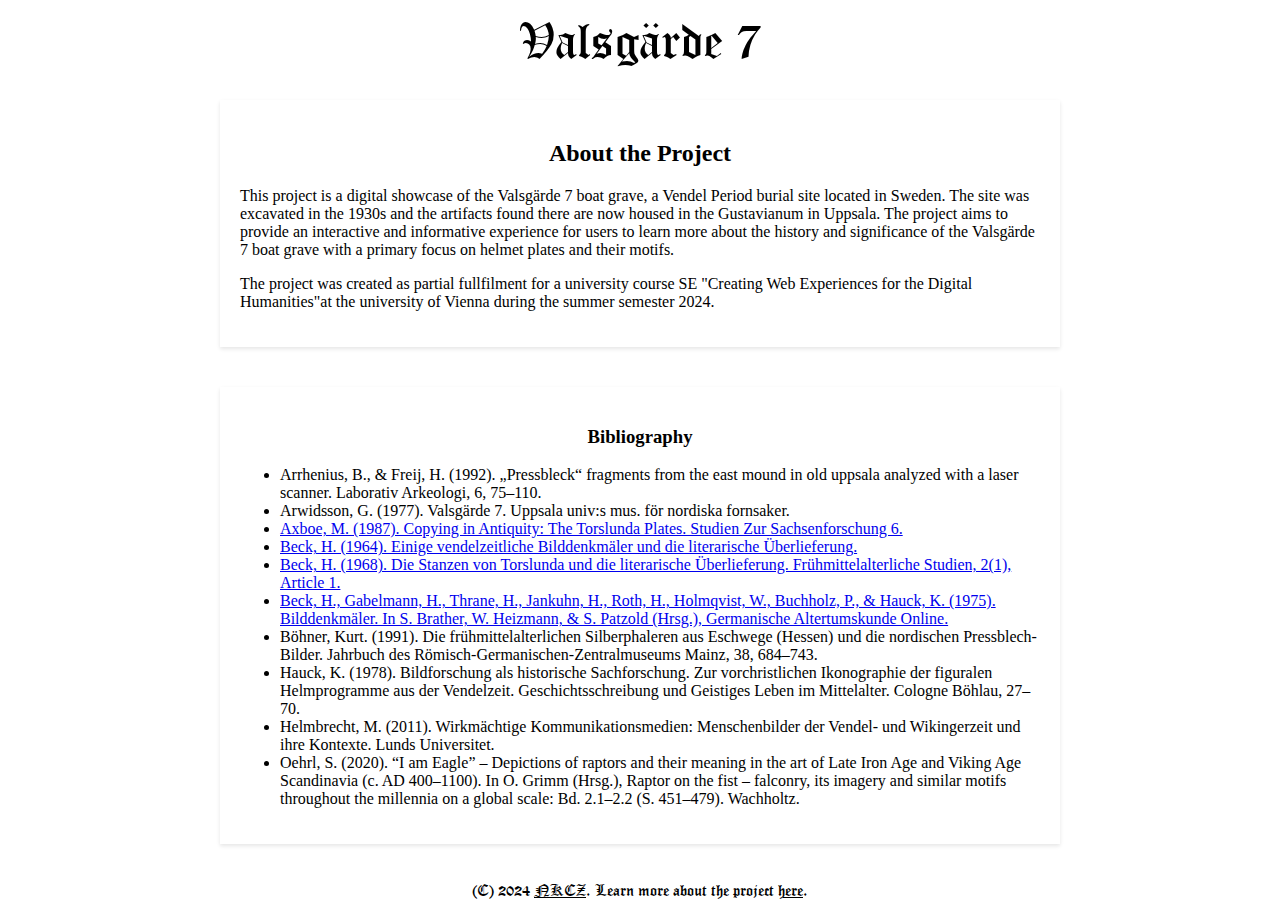
==== about.html @ 26ebefe0 "info, bibl, motifs added" ====
<!DOCTYPE html>
<html lang="en">
    <head>
        <meta charset="UTF-8">
        <meta name="viewport" content="width=device-width, initial-scale=1.0">
        <title>Va7: Boatgrave</title>
        <link rel="stylesheet" href="style.css">
        <script src="script.js"></script>
        <style>
        section {
                font-family: 'Times New Roman';
                padding: 20px;
                margin: 20px auto;
                max-width: 800px;
                background-color: #ffffff;
                box-shadow: 0 2px 4px rgba(0,0,0,0.1);
        }
    
        section h2 {
            text-align: center;
        }
        section h3{
            text-align: center;
        }
        </style>
    </head>
<body>

    <div class="navbar">
        <!--<img src="imgs/va7_logo.JPG" alt="Logo">
        -->
        <a href="index.html">Valsgärde 7</a>
    </div>

    <section class = "about-section">
        <h2>About the Project</h2>
        <p>This project is a digital showcase of the Valsgärde 7 boat grave, a Vendel Period burial site located in Sweden. The site was excavated in the 1930s and the artifacts found there are now housed in the Gustavianum in Uppsala. The project aims to provide an interactive and informative experience for users to learn more about the history and significance of the Valsgärde 7 boat grave with a primary focus on helmet plates and their motifs.</p>
        <p>The project was created as partial fullfilment for a university course SE "Creating Web Experiences for the Digital Humanities"at the university of Vienna during the summer semester 2024.</p>
    </section>

    <section class="bibliography">
        <h3>Bibliography</h3>
        <ul>
            <li>Arrhenius, B., & Freij, H. (1992). „Pressbleck“ fragments from the east mound in old uppsala analyzed with a laser scanner. Laborativ Arkeologi, 6, 75–110.</li>
            <li>Arwidsson, G. (1977). Valsgärde 7. Uppsala univ:s mus. för nordiska fornsaker.</li>
            <li><a href="https://www.academia.edu/2326941/Copying_in_Antiquity_The_Torslunda_Plates" target="_blank">Axboe, M. (1987). Copying in Antiquity: The Torslunda Plates. Studien Zur Sachsenforschung 6.</a></li>
            <li><a href="https://www.zobodat.at/pdf/Sitz-Ber-Akad-Muenchen-phil-hist-Kl_1964_0001-0050.pdf" target="_blank">Beck, H. (1964). Einige vendelzeitliche Bilddenkmäler und die literarische Überlieferung.</a></li>
            <li><a href="https://doi.org/10.1515/9783110242027.237" target="_blank">Beck, H. (1968). Die Stanzen von Torslunda und die literarische Überlieferung. Frühmittelalterliche Studien, 2(1), Article 1.</a></li>
            <li><a href="https://www.degruyter.com/database/GAO/entry/RGA_561/html" target="_blank">Beck, H., Gabelmann, H., Thrane, H., Jankuhn, H., Roth, H., Holmqvist, W., Buchholz, P., & Hauck, K. (1975). Bilddenkmäler. In S. Brather, W. Heizmann, & S. Patzold (Hrsg.), Germanische Altertumskunde Online.</a></li>
            <li>Böhner, Kurt. (1991). Die frühmittelalterlichen Silberphaleren aus Eschwege (Hessen) und die nordischen Pressblech-Bilder. Jahrbuch des Römisch-Germanischen-Zentralmuseums Mainz, 38, 684–743.</li>
            <li>Hauck, K. (1978). Bildforschung als historische Sachforschung. Zur vorchristlichen Ikonographie der figuralen Helmprogramme aus der Vendelzeit. Geschichtsschreibung und Geistiges Leben im Mittelalter. Cologne Böhlau, 27–70.</li>
            <li>Helmbrecht, M. (2011). Wirkmächtige Kommunikationsmedien: Menschenbilder der Vendel- und Wikingerzeit und ihre Kontexte. Lunds Universitet.</li>
            <li>Oehrl, S. (2020). “I am Eagle” – Depictions of raptors and their meaning in the art of Late Iron Age and Viking Age Scandinavia (c. AD 400–1100). In O. Grimm (Hrsg.), Raptor on the fist – falconry, its imagery and similar motifs throughout the millennia on a global scale: Bd. 2.1–2.2 (S. 451–479). Wachholtz.</li>
        </ul>
        
    </section>


    <footer>
        <p>(C) 2024 <a href = "https://nkcz.github.io/">NKCZ</a>. Learn more about the project <a href="about.html">here</a>.</p>
    </footer>
</body>
---- style.css ----
@font-face {
    font-family: 'Old English Text MT';
    src: url('fonts/OldEnglishTextMT-Regular.ttf') format('truetype');
}

@font-face {
    font-family: "OldNewspaperTypes";
    src: url('fonts/OldNewspaperTypes.ttf') format('truetype');
}

body, #intro-slide {
    margin: 0;
    padding: 0;
    overflow-x: hidden;
} 

body {
    display: flex;
    flex-direction: column;
    min-height: 100vh;
    font-family: 'Old English Text MT', Arial, sans-serif;
}

#Va7-Intro-header {
    display: flex;
    flex-direction: column;
    justify-content: center;
    align-items: center;
    background-color: #000;
    color: #fff;
    font-size: 30px;
    text-align: center;
}

@keyframes fadeIn {
    from { opacity: 0; }
    to { opacity: 1; }
}

#Va7-Intro-header h1 {
    animation: fadeIn 6s ease-in-out forwards;
    animation-delay: 0s;
}

/* NAVBAR */
.navbar {
    display: flex;
    align-items: center;
    justify-content: center;
    padding: 10px;
    position: /*sticky;*/ static;
    top: 0;
    z-index: 100;
    background-color: #ffffff;
    padding: 10px;
}
.navbar img {
    width: 100px;
    height: auto;
    margin-right: 10px;
}
.navbar h1 {
    color: rgb(0, 0, 0);
    margin: 0;
    padding-right: 20px;
}
.navbar a {
    color: rgb(0, 0, 0);
    text-decoration: none;
    padding: 0 15px;
    font-size: 50px;
}
.navbar a:hover {
    text-decoration: underline;
}
/* CONTENT */
/* header-intro */
#header-intro {
    text-align: center;
    font-size: 50px;
}

/*intro slide of front page*/

#intro-slide {
    position: relative;
    width: 100vw;
    height: 100vh;
    display: flex;
    align-items: center;
    justify-content: center;
    text-align: center;
    color: rgb(0, 0, 0); 
    background-attachment: fixed;
    background-color: #000;
    overflow-x: hidden;
}

@keyframes fadeIn-same {
    0% {opacity: 0.15;}
    50% {opacity: 1;}
    100% {opacity: 0.15;}
}

#scroll-down {
    position: absolute;
    bottom: 0;
    left: 50%; 
    transform: translateX(-50%); /* STUPID CENTERING */
    z-index: 2;
    font-size: 20px;
    color: #fff;
}

#scroll-down-icon {
    width: 150px;
    height: 100px;
    opacity: 0;
    animation: fadeIn-same 6s ease-in-out infinite;
    animation-delay: 3s;
}

#background-video {
    position: absolute;
    top: 0;
    left: 0;
    width: 100%;
    height: 100%;
    object-fit: scale-down;
    z-index: 1;
}

#countdown {
    position: absolute;
    top: 50%;
    left: 50%;
    transform: translate(-50%, -50%);
    justify-content: center;
    align-items: center;
}

/*boxes*/
.objects-showcase {
display: flex;
justify-content: space-around;
padding: auto;
padding-top: 30px;
padding-bottom: 15px;
}

.card {
    display: flex;
    flex-direction: column;
    justify-content: space-between;
    
    width: 200px;
    box-shadow: 0 4px 8px 0 rgba(0,0,0,0.2);
    border-radius: 5px;
    text-align: center;
    transition: 0.3s;
    margin: 10px;
}

.card a {
    text-decoration: none;
    color: inherit;
}
.card:active {
    box-shadow: 0 8px 16px 0 rgba(0,0,0,0.2);
    transform: scale(0.97);
}

.card img {
    width: 100%;
    border-radius: 5px 5px 0 0;
}

.card p {
    margin: 0;
    margin-top: auto;
    padding: 15px;
}
/* specific cards */
#boatgrave_map {
    width: 600px;
}


/* SVG STUFF */
.svg-image-container {
    display: flex;
    justify-content: center;
    align-items: center;
}

.nav-button {
    margin: 0 20px; /* Adjust as needed */
}

.central-image {
    width: 350px;
    height: 100px;
}

/* three in a row */
.three-in-a-row {
    display: flex;
    justify-content: space-between;
}

.three-in-a-row > div {
    flex: 1;
    margin: 0 10px;
}

#spec_image {
    width: 50%;
    height: 50%;
}

.three-in-a-row > div > #3-1, #3-3 {
    flex: 1;
    margin: 0 10px;
    width: 33vw;
    height: 100vh;
}

/* ICONS */

@keyframes cont_rotate {
    from { transform: rotate(0deg); }
    to { transform: rotate(360deg); }
}

@keyframes swing {
    0% { transform: rotate(0deg); }
    33% { transform: rotate(-15deg); }
    66% { transform: rotate(15deg); }
    100% { transform: rotate(0deg); }
}

/* SWORD ICON*/
#turn-on-off-sword {
    display: flex;
    justify-content: center;
    align-items: center;
    padding-bottom: 10px;
}

#sword-button {
    background-color: #ffffff;
    border: none;/*2px solid #00000000;*/
    transition: transform 0.2s;
}

#sword-button:active {
    transform: scale(1.2);
}

#sword-icon {
    width: 50px;
    height: 50px;
    transition: transform 0.2s;
    animation: swing 2s ease-in-out 3; /* cont_rotate 2s linear; /*infinite;*/
    animation-delay: 1s;
}

#sword-button:active #sword-icon {
    transform: scale(1.2);
}

/* MAGNIFYING GLASS ICON */
#turn-on-off-helmet {
    display: flex;
    justify-content: center;
    align-items: center;
    padding-bottom: 10px;
}

#helmet-button {
    background-color: #ffffff;
    border: 2px solid #ffffff;
    transition: transform 0.2s;
}

#helmet-button:active {
    transform: scale(1.2);
}

#magnifying-glass-icon {
    width: 50px;
    height: 50px;
    transition: transform 0.2s;
    animation: swing 2s ease-in-out 3; /* cont_rotate 2s linear; /*infinite;*/
    animation-delay: 1s;
}

#magnifying-glass-icon:active #magnifying-glass-icon {
    transform: scale(1.2);
}

/* CAROUSEL */
.carousel-item {
    opacity: 0;
    transition: opacity 1s ease-in-out;
    position: absolute;
}

.carousel-item.active {
    opacity: 1;
}


/*OLD NEWSPAPER*/
#oldnewspaper {
    font-family: 'OldNewspaperTypes', sans-serif;
    background-repeat: no-repeat;
    background-size: cover;
    /*display: grid;
    grid-template-areas: 
        "header header"
        "main aside"
        "footer footer";
    grid-template-columns: 2fr 1fr;
    grid-gap: 20px;
    */
    padding: 20px;  
}

.news-article {
    background-color: rgba(255, 255, 255, 0.2);
    padding: 10px;
    margin: 20px auto; /* Center align by setting the left and right margin to auto */
    border-radius: 10px;
    display: block; /* Ensure it's a block-level element */
    width: 80%; /* Set a specific width to allow centering */
}

#VaTimes {
    font-size: 50px;
    text-align: center;
}

#VaTimes a {
    color: rgb(0, 0, 0);
    text-decoration: none;
    padding: 0 15px;
    font-size: 50px;
}
#oldnewspaper header {
    grid-area: header;
}

#oldnewspaper main {
    grid-area: main;
}

#oldnewspaper aside {
    grid-area: aside;
}

#oldnewspaper footer {
    grid-area: footer;
}

/* MOTIFS LIST */
.container-of-two {
    display: flex;
    align-items: start;
    border-bottom: 1px solid gray;
    padding: 10px;
}

.image-gallery {
    display: flex;
    flex-direction: column;
    align-items: center;
    width: 50vw;
    height: 400px;
}

.main-image {
    width: 100%;
    height: 100%;
    object-fit: contain;
}

.thumbnails {
    display: flex;
    justify-content: center;
    gap: 10px;
    margin-top: 20px;
}

.thumbnail {
    width: 60px;
    height: 60px;
    object-fit: cover;
    cursor: pointer;
}

.divider {
    width: 1px;
    background-color: grey;
    margin: 0 20px;
}

.information {
    font-family: 'Times New Roman', Times, serif;
    flex: 1;
    /*border-left: 1px solid grey;     background-color: rgba(228, 220, 220, 0.2);
    display: block;
    /* height of the parent element 
    height: 100%;*/
}

/* END CONTENT */
footer {
    margin-top: auto;
    /*center text*/
    text-align: center;
}

footer a {
    color: rgb(0, 0, 0);
}
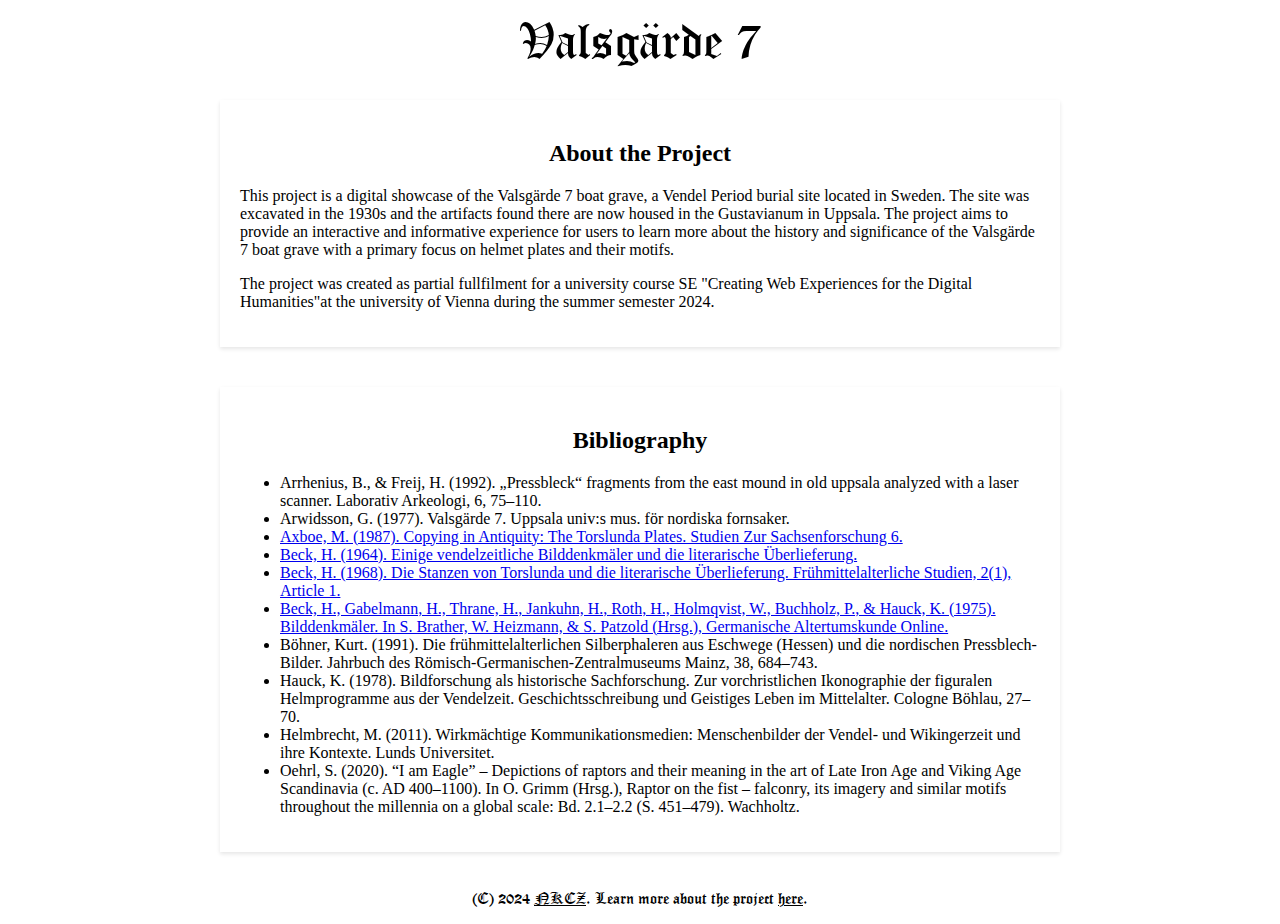
==== commit 2119cd60: "Update about.html" ====
--- a/about.html
+++ b/about.html
@@ -39,7 +39,7 @@
     </section>
 
     <section class="bibliography">
-        <h3>Bibliography</h3>
+        <h2>Bibliography</h2>
         <ul>
             <li>Arrhenius, B., & Freij, H. (1992). „Pressbleck“ fragments from the east mound in old uppsala analyzed with a laser scanner. Laborativ Arkeologi, 6, 75–110.</li>
             <li>Arwidsson, G. (1977). Valsgärde 7. Uppsala univ:s mus. för nordiska fornsaker.</li>
